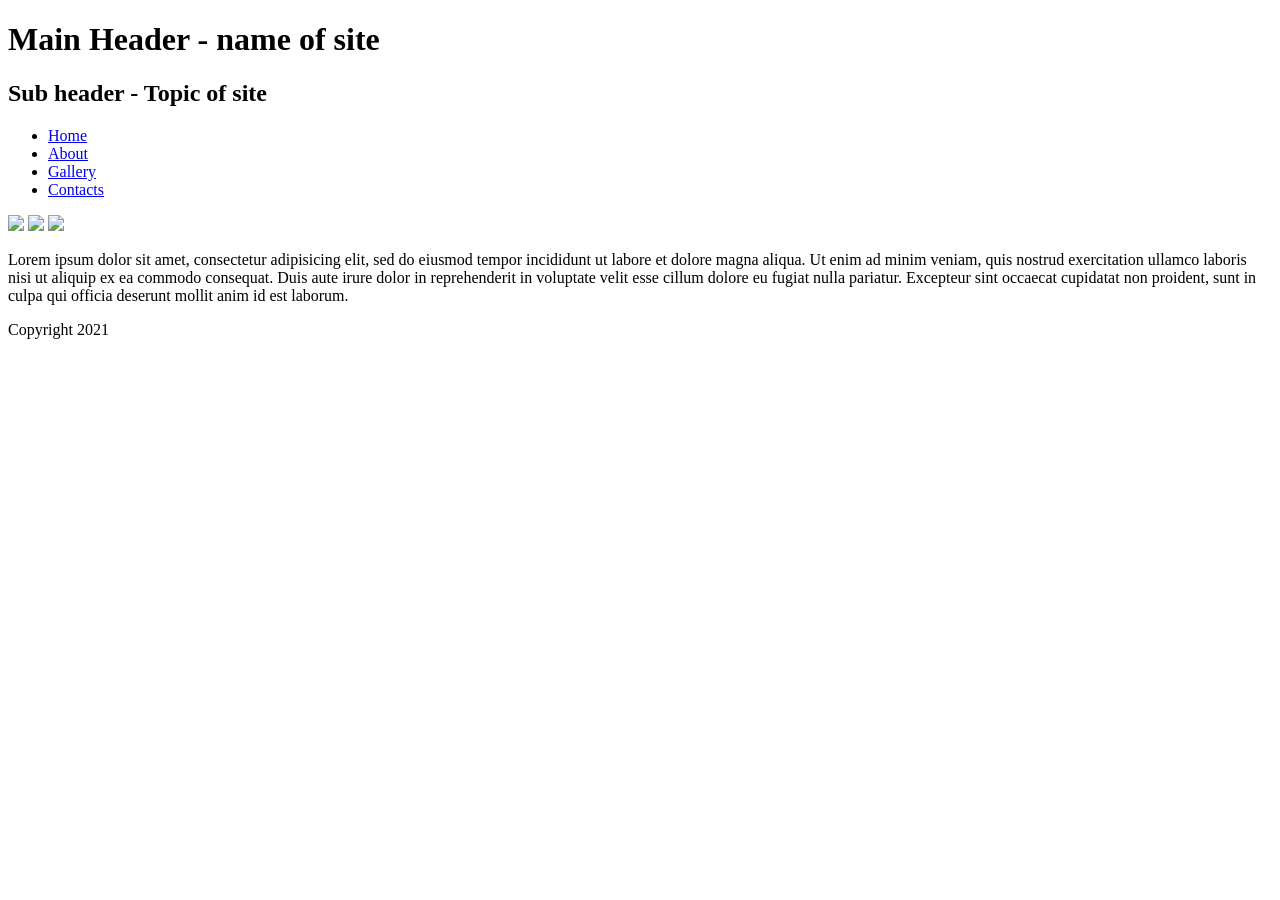
==== index.html @ d7ccba60 "upd" ====
<!DOCTYPE html>
<html lang="uk">
<head>
    <title>My site</title>
    <meta charset="utf-8">
    <link rel="stylesheet" type="text/css" href="css/normalize.css">
    <link rel="stylesheet" type="text/css" href="css/style.css">
</head>
<body>
    <header>
        <h1>Main Header - name of site</h1>
        <h2>Sub header - Topic of site</h2>
    </header>

    <nav>
        <ul>
            <li><a href="index.html">Home</a></li>
            <li><a href="info.html">About</a></li>
            <li><a href="gallery.html">Gallery</a></li>
            <li><a href="form.html">Contacts</a></li>
        </ul>
    </nav>
	
	<img src="images/1.png" class="img">
	<img src="images/1.png" class="img">
	<img src="images/1.png" class="img">
	
    <p>Lorem ipsum dolor sit amet, consectetur adipisicing elit, sed
    do eiusmod
    tempor incididunt ut labore et dolore magna aliqua. Ut enim ad
    minim veniam,
    quis nostrud exercitation ullamco laboris nisi ut aliquip ex ea
    commodo
    consequat. Duis aute irure dolor in reprehenderit in voluptate
    velit esse
    cillum dolore eu fugiat nulla pariatur. Excepteur sint occaecat
    cupidatat non
    proident, sunt in culpa qui officia deserunt mollit anim id est
    laborum.</p>
	
	<footer>
        <p>Copyright 2021</p>
    </footer>

</body>
</html>
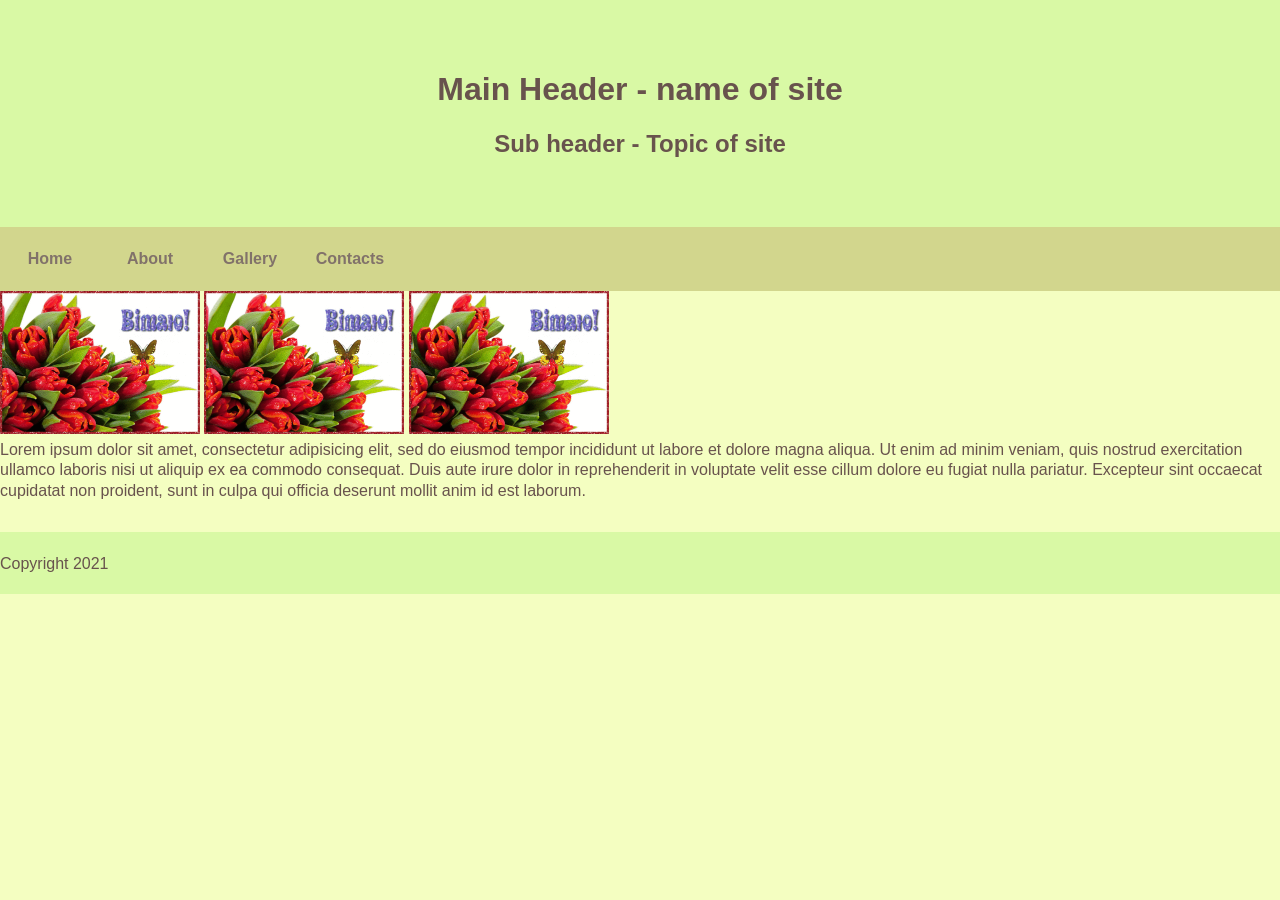
==== commit 44a13e3e: "2134" ====
--- a/index.html
+++ b/index.html
@@ -3,8 +3,8 @@
 <head>
     <title>My site</title>
     <meta charset="utf-8">
-    <link rel="stylesheet" type="text/css" href="css/normalize.css">
-    <link rel="stylesheet" type="text/css" href="css/style.css">
+    <link rel="stylesheet" type="text/css" href="CSS/normalize.css">
+    <link rel="stylesheet" type="text/css" href="CSS/style.css">
 </head>
 <body>
     <header>
@@ -43,4 +43,4 @@
     </footer>
 
 </body>
-</html>+</html>
--- a/CSS/style.css
+++ b/CSS/style.css
@@ -0,0 +1,111 @@
+body{
+    font-family: Arial, Sant-Serif;
+    font-size: 100%;
+    background-color: #F4FEC1;
+}
+
+ul{
+    margin: 0;
+    padding: 0;
+}
+
+ul li{
+    list-style-type: none;
+}
+
+a{
+    text-decoration: none;
+}
+
+header{
+    padding: 50px 0;
+    background-color: #D9F9A5;
+}
+
+h1, h2{
+    color: #68534D;
+    text-align: center;
+}
+
+nav{
+    background-color: #D2D68D;
+    border-color: #68534D;
+    min-height: 64px;
+}
+
+nav li{
+    float: left;
+    width: 100px;
+}
+
+nav a{
+	display: block;
+	color: #81726A;
+	Line-height: 4em;
+	font-weight: bold;
+	text-align: center;
+}
+
+nav li a:hover{
+    color: #F4FEC1;
+    background-color: #68534D;
+}
+
+p{
+    font-size: 16px;
+    line-height: 1.3;
+    margin-top: 0.1em;
+    margin-bottom: 0;
+    color: #68534D;
+}
+
+footer{
+    background-color: #D9F9A5;
+    color: #D9F9A5;
+    padding: 20px 0;
+    margin-top: 30px;
+}
+
+.img{
+width: 200px;
+}
+
+.left{
+float: left;
+}
+
+.right{
+float: right;
+}
+
+.img-container li{
+    display: inline-block;
+    width: 32%;
+    padding: 10px;
+}
+.img-container{
+    text-align: center;
+    margin-top: 20px;
+    width: 100%;
+}
+.img-container img{
+    width: 80%;
+    display: inline-block;
+    transition: .25s;
+}
+.img-container ul li{
+    list-style-type: none;
+}
+
+.inline-img img{
+	width: 250px;
+	display: inline-block;
+	border-radius: 15px;
+	text-align: center;
+	transform: scale(0.95);
+	transition: .3s;
+	max-width: 35%;
+}
+.inline-img img:hover{
+	transform: scale(1);
+}
